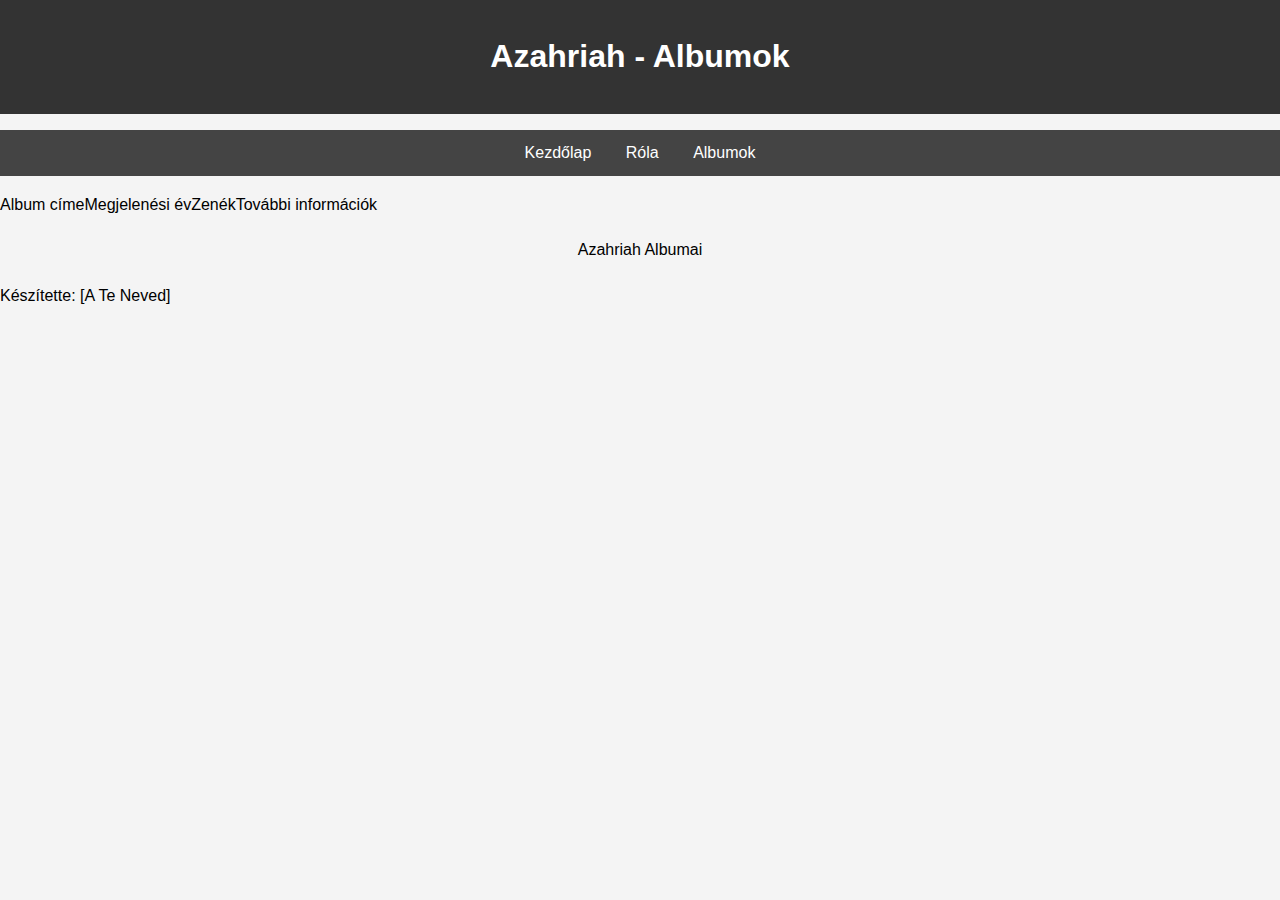
==== albumok.html @ a2eb8081 "commit to main branch" ====
<!DOCTYPE html>
<html lang="hu">
<head>
    <meta charset="UTF-8">
    <meta name="viewport" content="width=device-width, initial-scale=1.0">
    <title>Azahriah - Albumok</title>
    <link rel="stylesheet" href="style.css">
</head>
<body>
    <header>
        <h1>Azahriah - Albumok</h1>
    </header>
    <nav>
        <ul>
            <li><a href="index.html">Kezdőlap</a></li>
            <li><a href="about.html">Róla</a></li>
            <li><a href="albums.html">Albumok</a></li>
        </ul>
    </nav>
    <table>
        <caption>Azahriah Albumai</caption>
       <tr> 
            <thead>Album címe</thead>
            <thead>Megjelenési év</thead>
            <thead>Zenék</thead>
            <thead>További információk</thead>
       </tr>
    </table>
    <footer>
        <p>Készítette: [A Te Neved]</p>
    </footer>
</body>
</html>
---- style.css ----
body {
    font-family: Arial, sans-serif;
    line-height: 1.6;
    margin: 0;
    padding: 0;
    background-color: #f4f4f4;
}

header {
    background: #333;
    color: #fff;
    padding: 10px 0;
    text-align: center;
}

nav ul {
    background: #444;
    color: #fff;
    list-style: none;
    padding: 10px;
    text-align: center;
}

nav ul li {
    display: inline;
    margin: 0 15px;
}

nav ul li a {
    color: #fff;
    text-decoration: none;
}

section {
    margin: 20px auto;
    max-width: 800px;
    background: #fff;
    padding: 20px;
    box-shadow: 0 2px 5px rgba(0,0,0,0.3);
}

table {
    width: 100%;
    border-collapse: collapse;
    margin: 20px 0;
}

table th, table td {
    border: 1px solid #ddd;
    padding: 10px;
    text-align: left;
}

img {
    max-width: 100%;
    height: auto;
    display: block;
    margin: 10px auto;
}
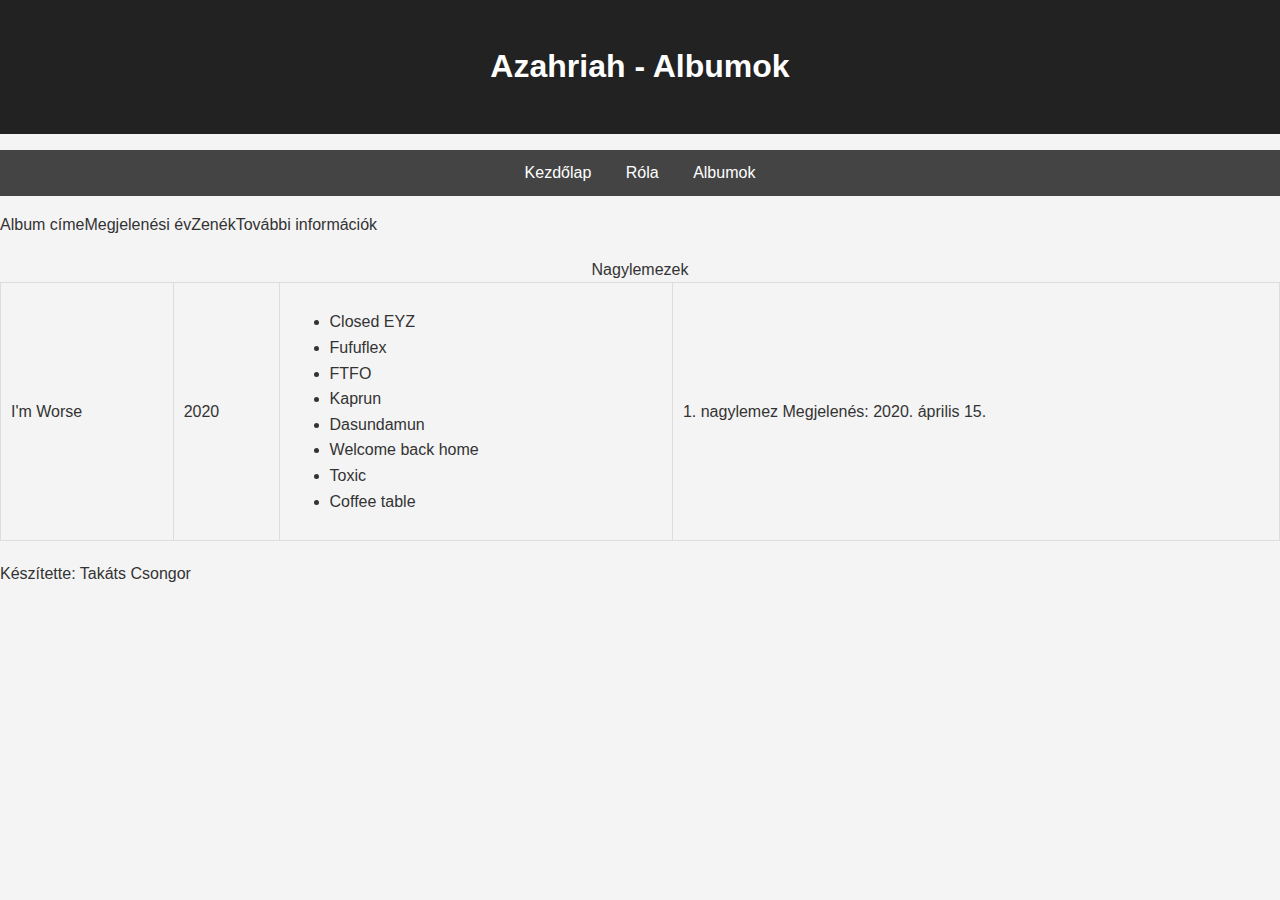
==== commit ef454388: "push" ====
--- a/albumok.html
+++ b/albumok.html
@@ -18,16 +18,35 @@
         </ul>
     </nav>
     <table>
-        <caption>Azahriah Albumai</caption>
+        <caption>Nagylemezek</caption>
        <tr> 
             <thead>Album címe</thead>
             <thead>Megjelenési év</thead>
             <thead>Zenék</thead>
             <thead>További információk</thead>
        </tr>
+       <tr>
+        <td>I'm Worse</td>
+        <td>2020</td>
+        <td> 
+        <ul>
+        <li>Closed EYZ</li>
+        <li>Fufuflex</li>
+        <li>FTFO</li>
+        <li>Kaprun</li>
+        <li>Dasundamun</li>
+        <li>Welcome back home</li>
+        <li>Toxic</li>
+        <li>Coffee table</li>
+        </ul>
+        </td>
+        <td>1. nagylemez
+            Megjelenés: 2020. április 15.
+        </td>
+       </tr>
     </table>
     <footer>
-        <p>Készítette: [A Te Neved]</p>
+        <p>Készítette: Takáts Csongor</p>
     </footer>
 </body>
 </html>--- a/style.css
+++ b/style.css
@@ -4,13 +4,15 @@
     margin: 0;
     padding: 0;
     background-color: #f4f4f4;
+    color: #333;
 }
 
 header {
-    background: #333;
+    background: #222;
     color: #fff;
-    padding: 10px 0;
+    padding: 20px;
     text-align: center;
+    list-style: none;
 }
 
 nav ul {
@@ -56,4 +58,15 @@
     height: auto;
     display: block;
     margin: 10px auto;
+} 
+.video-container {
+    text-align: center;
+    margin-top: 20px;
+}
+.profile-img {
+    width: 100%;
+    max-width: 300px;
+    display: block;
+    margin: auto;
+    border-radius: 10px;
 }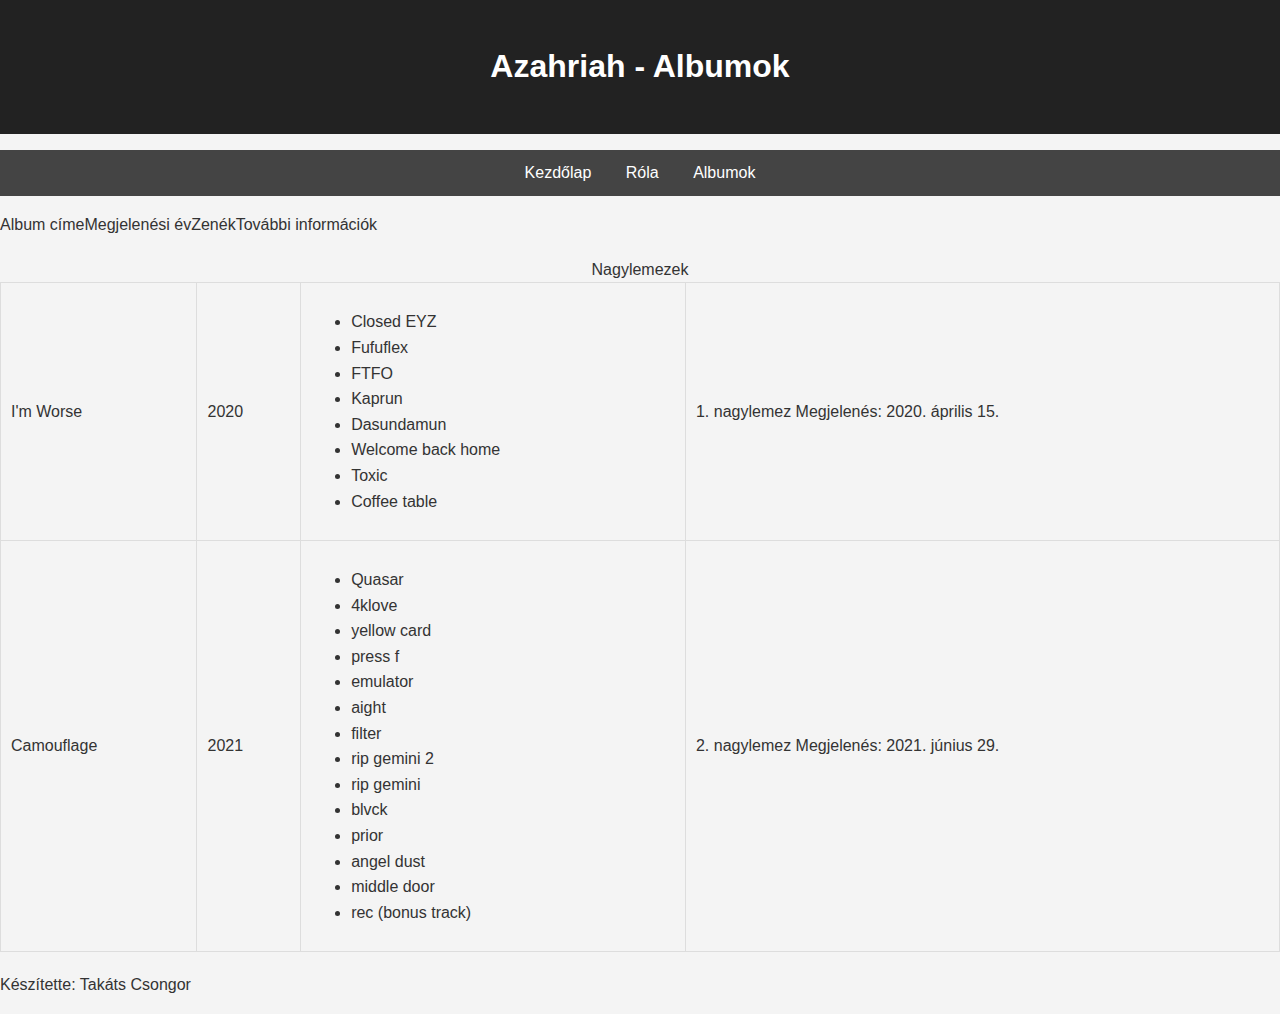
==== commit 20d4184d: "push" ====
--- a/albumok.html
+++ b/albumok.html
@@ -44,6 +44,30 @@
             Megjelenés: 2020. április 15.
         </td>
        </tr>
+       <tr>
+        <td>Camouflage</td>
+        <td>2021</td>
+        <td>
+        <ul>
+            <li>Quasar</li>
+            <li>4klove</li>
+            <li>yellow card</li>
+            <li>press f</li>
+            <li>emulator</li>
+            <li>aight</li>
+            <li>filter</li>
+            <li>rip gemini 2</li>
+            <li>rip gemini</li>
+            <li>blvck</li>
+            <li>prior</li>
+            <li>angel dust</li>
+            <li>middle door</li>
+            <li>rec (bonus track)</li>
+        </ul>
+        </td>
+        <td>2. nagylemez
+            Megjelenés: 2021. június 29.</td>
+       </tr>
     </table>
     <footer>
         <p>Készítette: Takáts Csongor</p>
